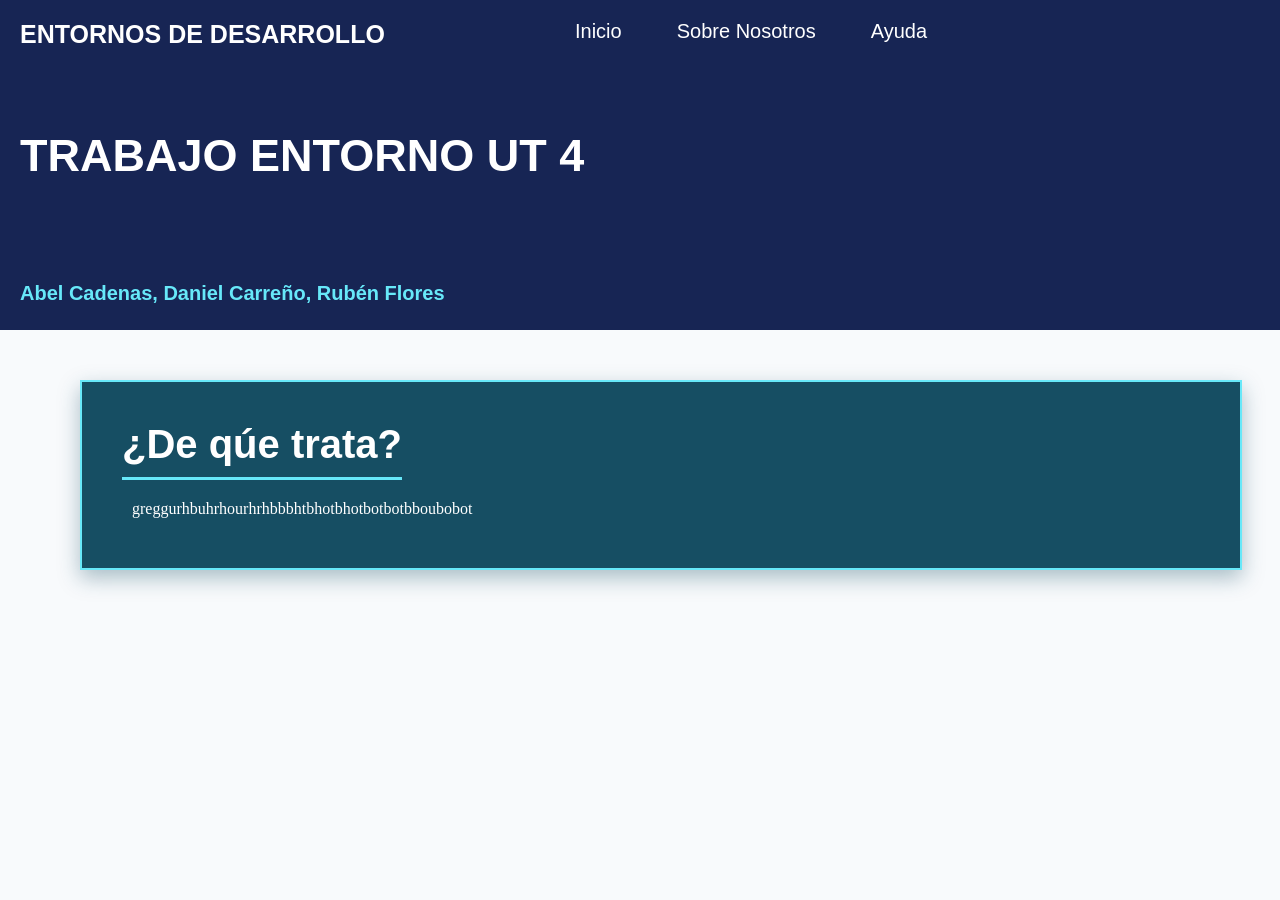
==== HTML/Proyecto.html @ d47ed358 "Primer commit del proyecto" ====
<!DOCTYPE html>
<html lang="es">
<head>
    <meta charset="UTF-8">
    <meta name="viewport" content="width=device-width, initial-scale=1.0">
    <title>Document</title>
    <link rel="stylesheet" href="Style.css">
</head>

<body>
    <header>
        <h4>ENTORNOS DE DESARROLLO</h4>
   <nav id="barra">
        <a href="#">Inicio</a>
        <a href="#">Sobre Nosotros</a>
        <a href="#">Ayuda</a>
        
    </nav>
<h1>TRABAJO ENTORNO UT 4</h1>
    <h3>Abel Cadenas, Daniel Carreño, Rubén Flores</h3>
    </header>
    <main>
        <section id="section1">
            <h2><b>¿De qúe trata?</b></h2>
            <p>
                greggurhbuhrhourhrhbbbhtbhotbhotbotbotbboubobot
            </p>
        </section>

        <section id="section2">
            
        </section>
    </main>
</body>
</html>
---- HTML/Style.css ----
﻿* {
margin: 0px;
padding: 0px;
}

body {
background-color: #F8FAFC;
}

header {
background-color: #172554;
color: white;
padding-bottom: 180px;
min-height: 150px;
}

h4 {
top: 0px;
font-size: 25px;
position: absolute;
margin-left: 20px;
margin-top: 20px;
font-family: 'Franklin Gothic Medium',
'Arial Narrow', Arial, sans-serif;
}

#barra {
margin-left: 550px;
margin-top: 20px;
position: absolute;
font-size: 20px;
min-width: 2000px;
}

a {
text-decoration: none;
color: white;
margin: 25px;
font-family: Arial, Helvetica, sans-serif;
}

a:hover {
background-color: #67E8F9;
padding: 15px;
border-radius: 30px;
cursor: pointer;
color: #172554;
}

h1 {
position: relative;
top: 130px;
margin-left: 20px;
font-size: 45px;
font-family: Verdana, Geneva, Tahoma, sans-serif;
}

h3 {
position: relative;
top: 230px;
font-size: 20px;
font-family: Verdana, Geneva, Tahoma, sans-serif;
margin-left: 20px;
color: #67E8F9;
min-width: 2000px;
}

#section1 {
margin-top: 50px;
margin-left: 80px;
margin-right: 3%;
background-color: #164E63;
padding: 30px;
color: white;
box-shadow: 0px 8px 20px rgba(22, 78, 99, 0.35);
border: 2px solid #67E8F9;
}

#section1 p {
margin: 20px;
}

#section1 h2 {
margin: 10px;
font-size: 40px;
color: #FFFFFF;
border-bottom: 3px solid #67E8F9;
padding-bottom: 10px;
width: fit-content;
font-family: Verdana, Geneva, Tahoma, sans-serif;
}
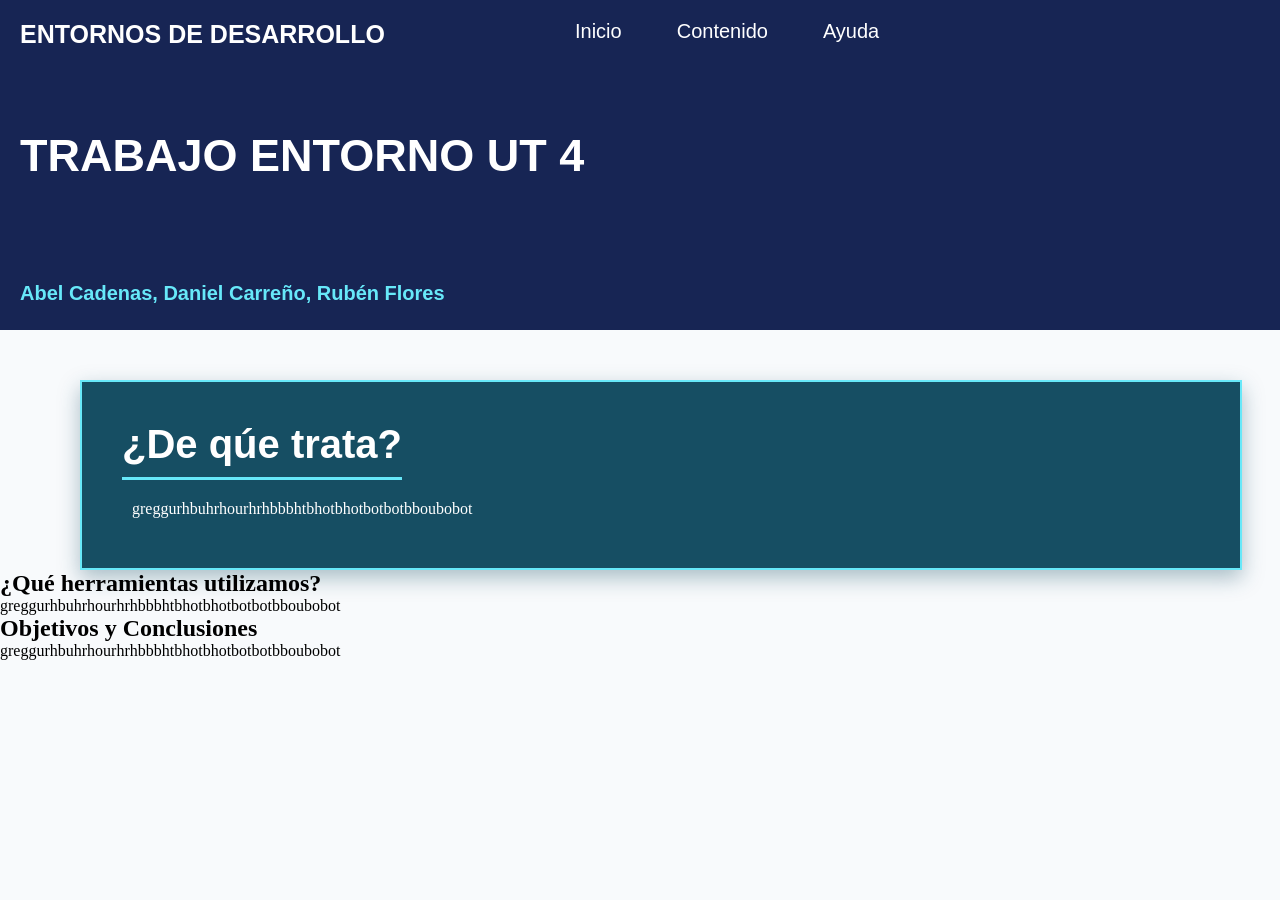
==== commit 230b39e6: "(24/11)." ====
--- a/HTML/Proyecto.html
+++ b/HTML/Proyecto.html
@@ -12,7 +12,7 @@
         <h4>ENTORNOS DE DESARROLLO</h4>
    <nav id="barra">
         <a href="#">Inicio</a>
-        <a href="#">Sobre Nosotros</a>
+        <a href="#">Contenido</a>
         <a href="#">Ayuda</a>
         
     </nav>
@@ -28,7 +28,17 @@
         </section>
 
         <section id="section2">
-            
+            <h2><b>¿Qué herramientas utilizamos?</b></h2>
+            <p>
+                greggurhbuhrhourhrhbbbhtbhotbhotbotbotbboubobot
+            </p>
+        </section>
+
+        <section id="section3">
+            <h2><b>Objetivos y Conclusiones</b></h2>
+            <p>
+                greggurhbuhrhourhrhbbbhtbhotbhotbotbotbboubobot
+            </p>
         </section>
     </main>
 </body>
--- a/HTML/Style.css
+++ b/HTML/Style.css
@@ -1,92 +1,91 @@
-﻿* {
-margin: 0px;
-padding: 0px;
+* {
+    margin: 0px;
+    padding: 0px;
 }
 
 body {
-background-color: #F8FAFC;
+    background-color: #F8FAFC;
 }
 
 header {
-background-color: #172554;
-color: white;
-padding-bottom: 180px;
-min-height: 150px;
+    background-color: #172554;
+    color: white;
+    padding-bottom: 180px;
+    min-height: 150px;
 }
 
 h4 {
-top: 0px;
-font-size: 25px;
-position: absolute;
-margin-left: 20px;
-margin-top: 20px;
-font-family: 'Franklin Gothic Medium',
-'Arial Narrow', Arial, sans-serif;
+    top: 0px;
+    font-size: 25px;
+    position: absolute;
+    margin-left: 20px;
+    margin-top: 20px;
+    font-family: 'Franklin Gothic Medium',
+    'Arial Narrow', Arial, sans-serif;
 }
 
 #barra {
-margin-left: 550px;
-margin-top: 20px;
-position: absolute;
-font-size: 20px;
-min-width: 2000px;
+    margin-left: 550px;
+    margin-top: 20px;
+    position: absolute;
+    font-size: 20px;
+    min-width: 2000px;
 }
 
 a {
-text-decoration: none;
-color: white;
-margin: 25px;
-font-family: Arial, Helvetica, sans-serif;
+    text-decoration: none;
+    color: white;
+    margin: 25px;
+    font-family: Arial, Helvetica, sans-serif;
 }
 
 a:hover {
-background-color: #67E8F9;
-padding: 15px;
-border-radius: 30px;
-cursor: pointer;
-color: #172554;
+    background-color: #67E8F9;
+    padding: 15px;
+    border-radius: 30px;
+    cursor: pointer;
+    color: #172554;
 }
 
 h1 {
-position: relative;
-top: 130px;
-margin-left: 20px;
-font-size: 45px;
-font-family: Verdana, Geneva, Tahoma, sans-serif;
+    position: relative;
+    top: 130px;
+    margin-left: 20px;
+    font-size: 45px;
+    font-family: Verdana, Geneva, Tahoma, sans-serif;
 }
 
 h3 {
-position: relative;
-top: 230px;
-font-size: 20px;
-font-family: Verdana, Geneva, Tahoma, sans-serif;
-margin-left: 20px;
-color: #67E8F9;
-min-width: 2000px;
+    position: relative;
+    top: 230px;
+    font-size: 20px;
+    font-family: Verdana, Geneva, Tahoma, sans-serif;
+    margin-left: 20px;
+    color: #67E8F9;
+    min-width: 2000px;
 }
 
 #section1 {
-margin-top: 50px;
-margin-left: 80px;
-margin-right: 3%;
-background-color: #164E63;
-padding: 30px;
-color: white;
-box-shadow: 0px 8px 20px rgba(22, 78, 99, 0.35);
-border: 2px solid #67E8F9;
+    margin-top: 50px;
+    margin-left: 80px;
+    margin-right: 3%;
+    background-color: #164E63;
+    padding: 30px;
+    color: white;
+    box-shadow: 0px 8px 20px rgba(22, 78, 99, 0.35);
+    border: 2px solid #67E8F9;
 }
 
 #section1 p {
-margin: 20px;
+    margin: 20px;
 }
 
 #section1 h2 {
-margin: 10px;
-font-size: 40px;
-color: #FFFFFF;
-border-bottom: 3px solid #67E8F9;
-padding-bottom: 10px;
-width: fit-content;
-font-family: Verdana, Geneva, Tahoma, sans-serif;
-}
-
+    margin: 10px;
+    font-size: 40px;
+    color: #FFFFFF;
+    border-bottom: 3px solid #67E8F9;
+    padding-bottom: 10px;
+    width: fit-content;
+    font-family: Verdana, Geneva, Tahoma, sans-serif;
+}
